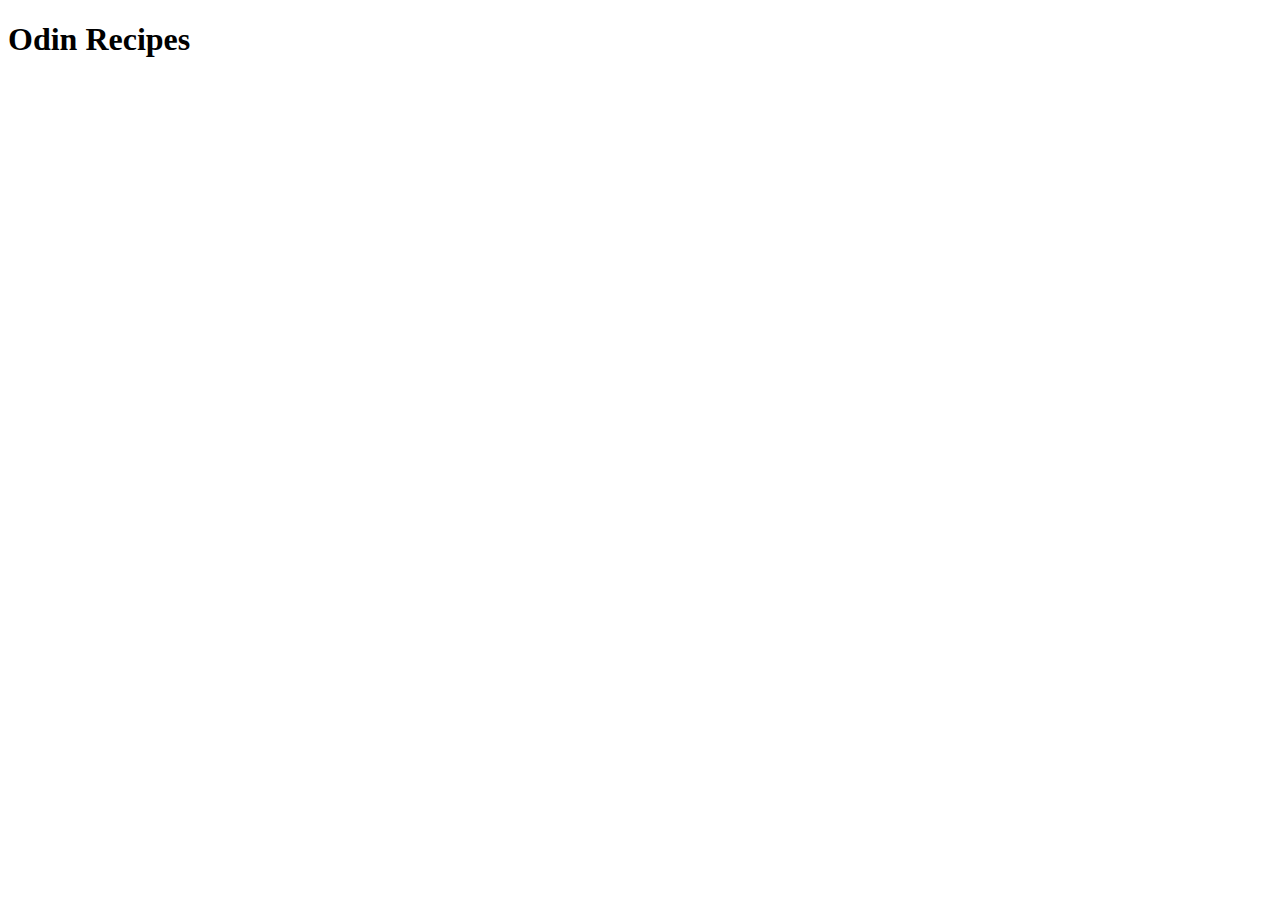
==== index.html @ 7e2c2e64 "Index page boilerplate with and header created" ====
<!DOCTYPE html>
<html lang="en">
<head>
    <meta charset="UTF-8">
    <meta http-equiv="X-UA-Compatible" content="IE=edge">
    <meta name="viewport" content="width=device-width, initial-scale=1.0">
    <title>Odin Recipes</title>
</head>
<body>
    <h1>Odin Recipes</h1>
</body>
</html>
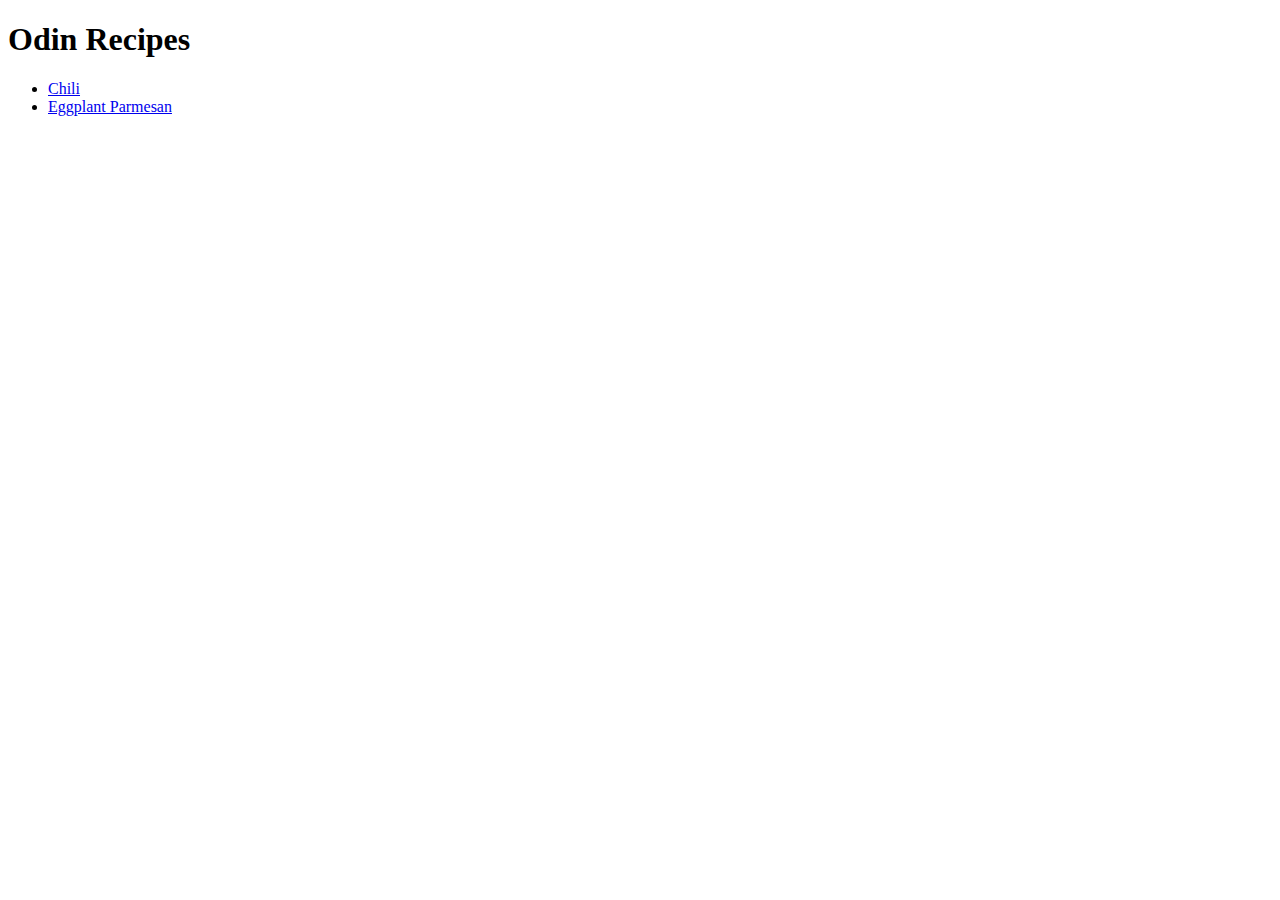
==== commit c616c38c: "New recipe added to website along with recipe image" ====
--- a/index.html
+++ b/index.html
@@ -8,5 +8,9 @@
 </head>
 <body>
     <h1>Odin Recipes</h1>
+    <ul>
+        <li><a href="recipes/chili.html">Chili</a></li>
+        <li><a href="recipes/eggplant-parmesan.html">Eggplant Parmesan</a></li>
+    </ul>
 </body>
 </html>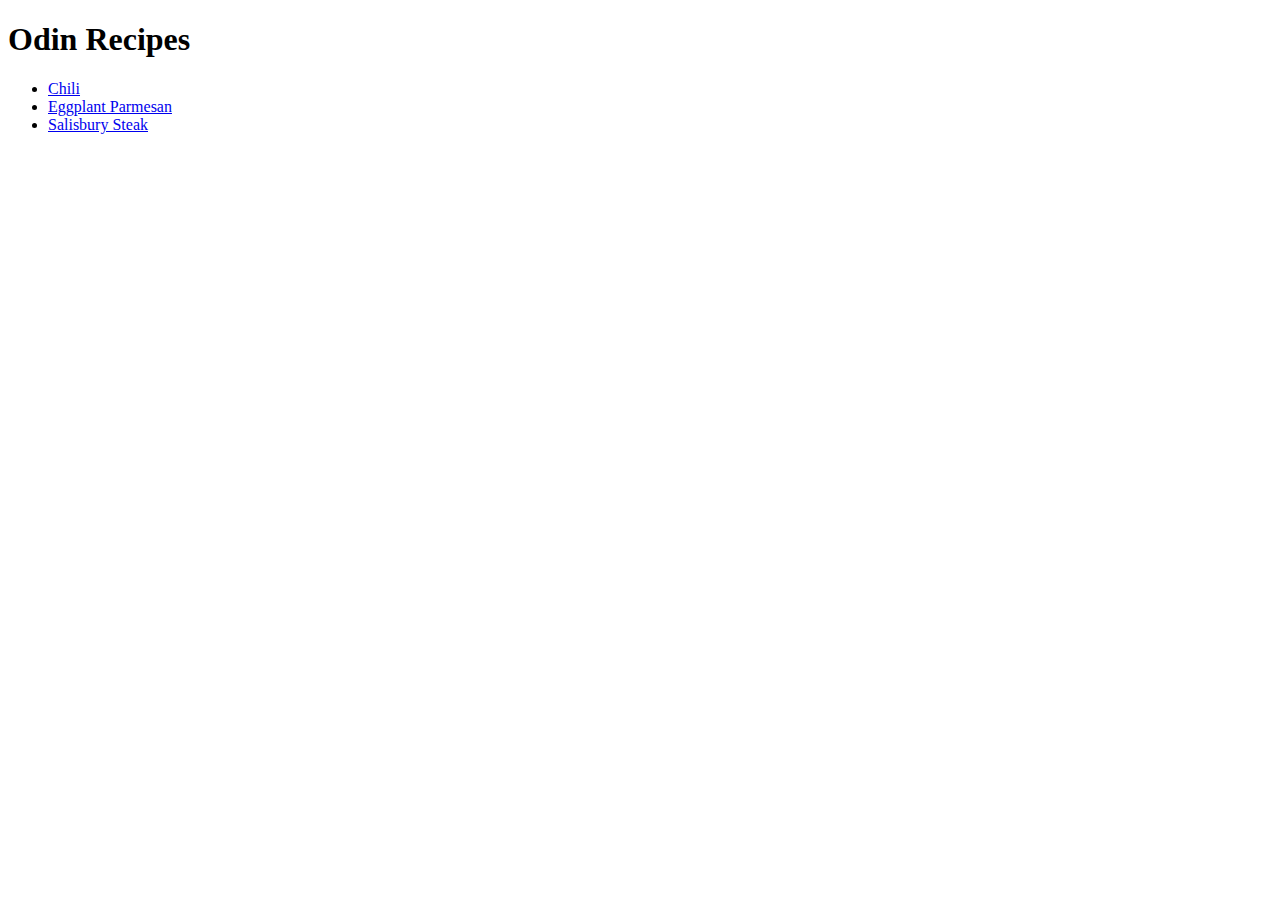
==== commit 58eb219b: "New recipe created and recipe image added, link on index" ====
--- a/index.html
+++ b/index.html
@@ -11,6 +11,7 @@
     <ul>
         <li><a href="recipes/chili.html">Chili</a></li>
         <li><a href="recipes/eggplant-parmesan.html">Eggplant Parmesan</a></li>
+        <li><a href="recipes/salisbury-steak.html">Salisbury Steak</a></li>
     </ul>
 </body>
 </html>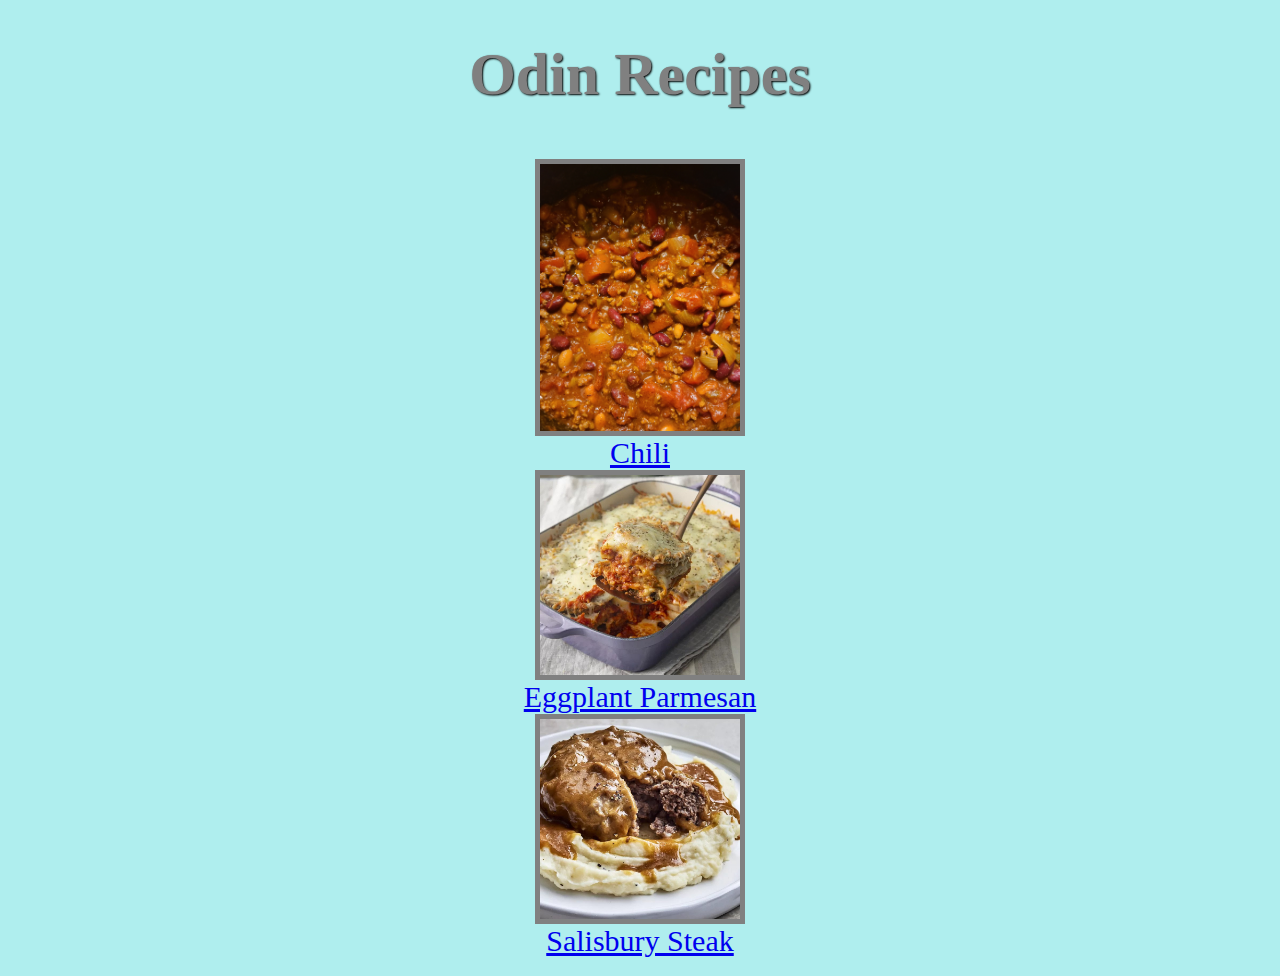
==== commit 0ec97d86: "Added CSS Styling and styles.css to project" ====
--- a/index.html
+++ b/index.html
@@ -5,12 +5,16 @@
     <meta http-equiv="X-UA-Compatible" content="IE=edge">
     <meta name="viewport" content="width=device-width, initial-scale=1.0">
     <title>Odin Recipes</title>
+    <link rel="stylesheet" href="styles.css">
 </head>
 <body>
     <h1>Odin Recipes</h1>
     <ul>
+        <li><a href="recipes/chili.html"><img src="img/chili.jpg" width="200"></a></li>
         <li><a href="recipes/chili.html">Chili</a></li>
+        <li><a href="recipes/eggplant-parmesan.html"><img src="img/eggplant-parmesan.jpg" width="200"></a></li>
         <li><a href="recipes/eggplant-parmesan.html">Eggplant Parmesan</a></li>
+        <li><a href="recipes/salisbury-steak.html"><img src="img/salisbury-steak.jpg" width="200"></a></li>
         <li><a href="recipes/salisbury-steak.html">Salisbury Steak</a></li>
     </ul>
 </body>
--- a/styles.css
+++ b/styles.css
@@ -0,0 +1,44 @@
+*{
+    background-color: paleturquoise;
+    font-family: serif;
+    text-align: center;
+}
+
+h1{
+    color:grey;
+    text-shadow: 1px 1px 2px black;
+    font-size: 60px;
+}
+
+ul{
+    list-style-type: none;
+    margin: 0;
+    padding: 10px;
+    font-size: 30px;
+}
+
+ol{
+    margin-left: 25%;
+    margin-right: 25%;
+}
+
+ol li{
+    padding: 2%;
+}
+
+.one{
+    font-size: 20px;
+}
+
+img{
+    border: 5px solid grey;
+    display: block;
+    margin-left: auto;
+    margin-right: auto;
+}
+
+p{
+    font-size: 20px;
+    margin-left: 25%;
+    margin-right: 25%;
+}